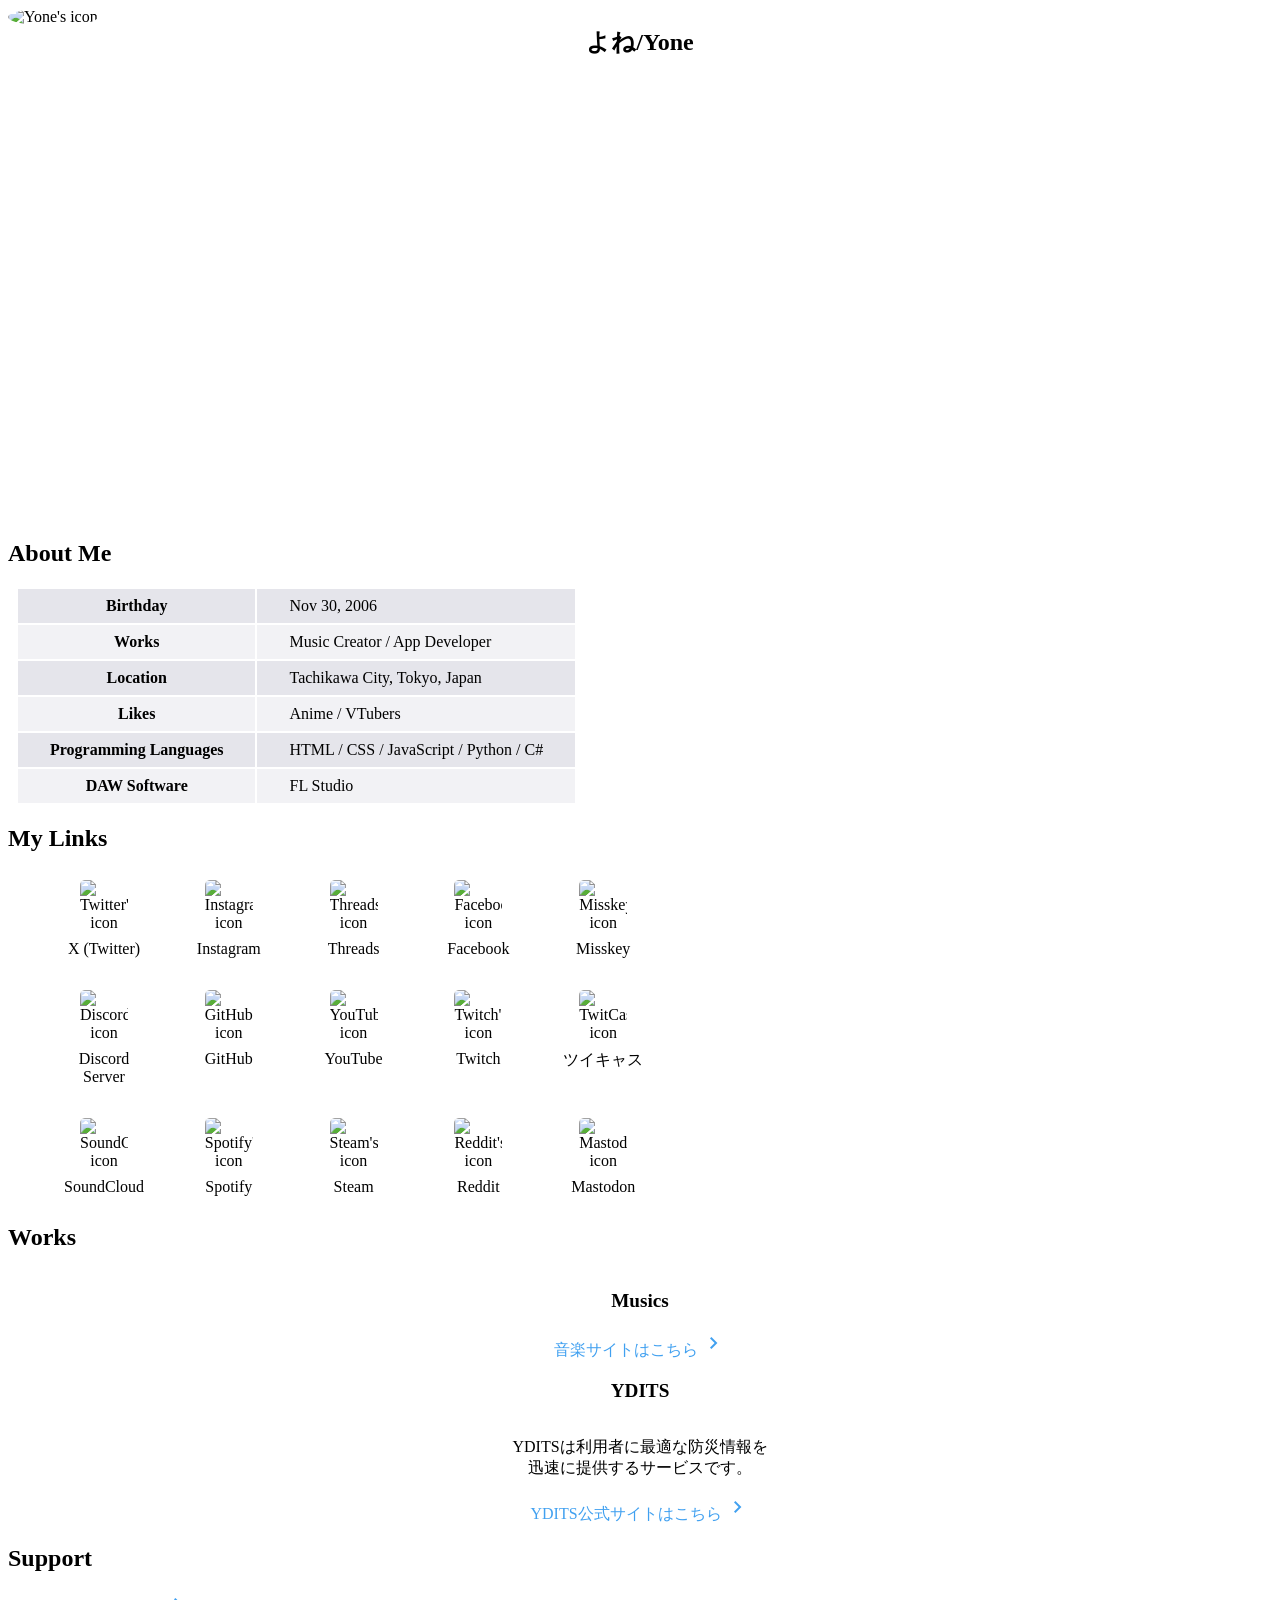
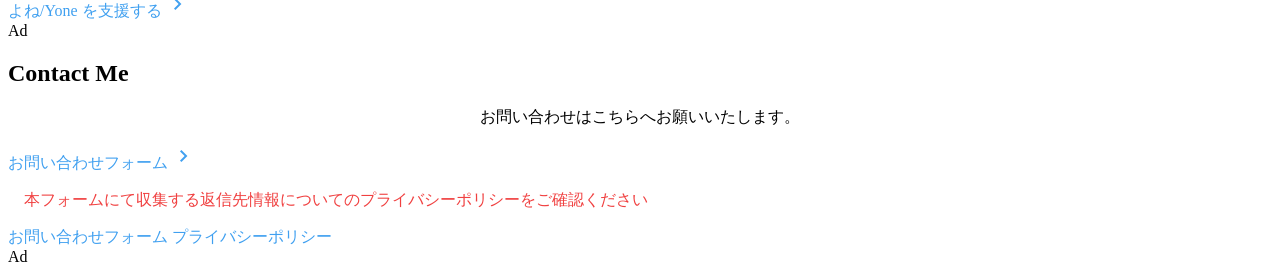
==== src/pages/index.html @ ef2ade5b "Feature: Add Google AdSense account verification tag This commit adds the Google AdSense account ver" ====
<!--!

    Yone Website

    Copyright (C) よね/Yone

    No modification or reproduction of any kind is permitted.
    改変や複製を一切禁じます。

-->
<!DOCTYPE html>
<html lang="ja-JP">

<head prefix="og: https://ogp.me/ns#">
    <meta charset="UTF-8">

    <!-- Meta -->
    <title>よね/Yone</title>
    <meta name="viewport" content="width=device-width, initial-scale=1.0">
    <meta name="description" content="よね/Yone のホームページです。">
    <meta name="google-adsense-account" content="ca-pub-4842259448644646">

    <!-- OGP -->
    <meta property="og:url" content="https://www.yoneyo.com/">
    <meta property="og:type" content="website">
    <meta property="og:site_name" content="よね/Yone">
    <meta property="og:title" content="よね/Yone">
    <meta property="og:description" content="よね/Yone のホームページです。">
    <meta property="og:image" content="https://cdn.yoneyo.com/images/yone_logos/yone_icon.png">

    <!-- Icons -->
    <link rel="shortcut icon" href="https://cdn.yoneyo.com/images/yone_logos/yone_icon.png" type="image/x-icon">

    <!-- Fonts -->
    <link rel="preconnect" href="https://fonts.googleapis.com">
    <link rel="preconnect" href="https://fonts.gstatic.com" crossorigin>
    <link rel="stylesheet" href="https://fonts.googleapis.com/css2?family=Noto+Sans+JP:wght@400&display=swap">
    <link rel="stylesheet"
        href="https://fonts.googleapis.com/css2?family=Material+Symbols+Outlined:opsz,wght,FILL,GRAD@24,300,0,0&icon_names=chevron_right,close,menu&display=block">

    <!-- Styles -->
    <link rel="stylesheet" href="/styles/common.css">
    <link rel="stylesheet" href="/styles/animations.css">
    <link rel="stylesheet" href="./styles/index.css">

    <!-- Scripts -->
    <script src="/scripts/common.js" type="module"></script>

    <!-- Google tag (gtag.js) -->
    <script async src="https://www.googletagmanager.com/gtag/js?id=G-R0572PDB7N"></script>
    <script>
        window.dataLayer = window.dataLayer || [];
        function gtag() { dataLayer.push(arguments); }
        gtag('js', new Date());

        gtag('config', 'G-R0572PDB7N');
    </script>

    <!-- Google AdSense -->
    <script async src="https://pagead2.googlesyndication.com/pagead/js/adsbygoogle.js?client=ca-pub-4842259448644646"
        crossorigin="anonymous"></script>
</head>

<body>
    <header></header>

    <main class="page">
        <section id="card" class="section hero-header flex-column-center">
            <div class="section__content hero-header__content flex-column-center">
                <img class="img hero-header__icon" src="https://cdn.yoneyo.com/images/yone_logos/yone_icon.png"
                    alt="Yone's icon">
                <span class="hero-header__name">よね/Yone</span>
            </div>
        </section>

        <section id="about" class="section section--padding-top-bottom about flex-column-center">
            <h2 class="section__title about__title">About Me</h2>

            <table class="about__table">
                <tbody class="about__tbody">
                    <tr class="about__tr">
                        <th class="about__th">Birthday</th>
                        <td class="about__td">Nov 30, 2006</td>
                    </tr>

                    <tr class="about__tr">
                        <th class="about__th">Works</th>
                        <td class="about__td">
                            Music Creator / App Developer
                        </td>
                    </tr>

                    <tr class="about__tr">
                        <th class="about__th">Location</th>
                        <td class="about__td">
                            Tachikawa City, Tokyo, Japan
                        </td>
                    </tr>

                    <tr class="about__tr">
                        <th class="about__th">Likes</th>
                        <td class="about__td">Anime / VTubers</td>
                    </tr>

                    <tr class="about__tr">
                        <th class="about__th">Programming Languages</th>
                        <td class="about__td">
                            HTML / CSS / JavaScript / Python / C#
                        </td>
                    </tr>

                    <tr class="about__tr">
                        <th class="about__th">DAW Software</th>
                        <td class="about__td">FL Studio</td>
                    </tr>
                </tbody>
            </table>
        </section>

        <section id="links" class="section section--padding-top-bottom links flex-column-center">
            <h2 class="section__title links__title">My Links</h2>

            <div class="section__content links__content flex-column">
                <ol class="links__ol flex">
                    <li class="links__li">
                        <a class="a links__a" href="https://www.twitter.com/yone1130_/" target="_blank"
                            rel="noopener noreferrer">
                            <img class="img links__img" src="https://cdn.yoneyo.com/images/sns_logos/x-twitter.jpg"
                                alt="Twitter's icon" loading="lazy">
                            <span class="span links__name">X (Twitter)</span>
                        </a>
                    </li>

                    <li class="links__li">
                        <a class="a links__a" href="https://instagram.com/yone1130_/" target="_blank"
                            rel="noopener noreferrer">
                            <img class="img links__img" src="https://cdn.yoneyo.com/images/sns_logos/instagram.png"
                                alt="Instagram's icon" loading="lazy">
                            <span class="span links__name">Instagram</span>
                        </a>
                    </li>

                    <li class="links__li">
                        <a class="a links__a" href="https://www.threads.net/@yone1130_" target="_blank"
                            rel="noopener noreferrer">
                            <img class="img links__img" src="https://cdn.yoneyo.com/images/sns_logos/threads.png"
                                alt="Threads's icon" loading="lazy">
                            <span class="span links__name">Threads</span>
                        </a>
                    </li>

                    <li class="links__li">
                        <a class="a links__a" href="https://facebook.com/100045281953201/" target="_blank"
                            rel="noopener noreferrer">
                            <img class="img links__img" src="https://cdn.yoneyo.com/images/sns_logos/facebook.png"
                                alt="Facebook's icon" loading="lazy">
                            <span class="span links__name">Facebook</span>
                        </a>
                    </li>

                    <li class="links__li">
                        <a class="a links__a" href="https://misskey.io/@yoneyo" target="_blank"
                            rel="noopener noreferrer">
                            <img class="img links__img" src="https://cdn.yoneyo.com/images/sns_logos/misskey.png"
                                alt="Misskey's icon" loading="lazy">
                            <span class="span links__name">Misskey</span>
                        </a>
                    </li>
                </ol>

                <ol class="links__ol">
                    <li class="links__li">
                        <a class="a links__a" href="https://go.yoneyo.com/discord" target="_blank"
                            rel="noopener noreferrer">
                            <img class="img links__img" src="https://cdn.yoneyo.com/images/sns_logos/discord.png"
                                alt="Discord's icon" loading="lazy">
                            <span class="span links__name">Discord Server</span>
                        </a>
                    </li>

                    <li class="links__li">
                        <a class="a links__a" href="https://github.com/yone1130/" target="_blank"
                            rel="noopener noreferrer">
                            <img class="img links__img" src="https://cdn.yoneyo.com/images/sns_logos/github.png"
                                alt="GitHub's icon" loading="lazy">
                            <span class="span links__name">GitHub</span>
                        </a>
                    </li>

                    <li class="links__li">
                        <a class="a links__a" href="https://www.youtube.com/@yone1130" target="_blank"
                            rel="noopener noreferrer">
                            <img class="img links__img" src="https://cdn.yoneyo.com/images/sns_logos/youtube.png"
                                alt="YouTube's icon" loading="lazy">
                            <span class="span links__name">YouTube</span>
                        </a>
                    </li>

                    <li class="links__li">
                        <a class="a links__a" href="https://www.twitch.tv/yone1130" target="_blank"
                            rel="noopener noreferrer">
                            <img class="img links__img" src="https://cdn.yoneyo.com/images/sns_logos/twitch.png"
                                alt="Twitch's icon" loading="lazy">
                            <span class="span links__name">Twitch</span>
                        </a>
                    </li>

                    <li class="links__li">
                        <a class="a links__a" href="https://twitcasting.tv/yone1130_" target="_blank"
                            rel="noopener noreferrer">
                            <img class="img links__img" src="https://cdn.yoneyo.com/images/sns_logos/twitcasting.png"
                                alt="TwitCasting's icon" loading="lazy">
                            <span class="span links__name">ツイキャス</span>
                        </a>
                    </li>
                </ol>

                <ol class="links__ol">
                    <li class="links__li">
                        <a class="a links__a" href="https://soundcloud.com/yoneyo" target="_blank"
                            rel="noopener noreferrer">
                            <img class="img links__img" src="https://cdn.yoneyo.com/images/sns_logos/soundcloud.ico"
                                alt="SoundCloud's icon" loading="lazy">
                            <span class="span links__name">SoundCloud</span>
                        </a>
                    </li>

                    <li class="links__li">
                        <a class="a links__a" href="https://open.spotify.com/user/31lf5tip2btvnm4zr66nwvcaitqa"
                            target="_blank" rel="noopener noreferrer">
                            <img class="img links__img" src="https://cdn.yoneyo.com/images/sns_logos/spotify.png"
                                alt="Spotify's icon" loading="lazy">
                            <span class="span links__name">Spotify</span>
                        </a>
                    </li>

                    <li class="links__li">
                        <a class="a links__a" href="https://steamcommunity.com/id/Yoneyo" target="_blank"
                            rel="noopener noreferrer">
                            <img class="img links__img" src="https://cdn.yoneyo.com/images/sns_logos/steam.png"
                                alt="Steam's icon" loading="lazy">
                            <span class="span links__name">Steam</span>
                        </a>
                    </li>

                    <li class="links__li">
                        <a class="a links__a" href="https://www.reddit.com/user/Yone1130/" target="_blank"
                            rel="noopener noreferrer">
                            <img class="img links__img" src="https://cdn.yoneyo.com/images/sns_logos/reddit.png"
                                alt="Reddit's icon" loading="lazy">
                            <span class="span links__name">Reddit</span>
                        </a>
                    </li>

                    <li class="links__li">
                        <a class="a links__a" href="https://mastodon.social/@yoneyo" target="_blank"
                            rel="noopener noreferrer">
                            <img class="img links__img" src="https://cdn.yoneyo.com/images/sns_logos/mastodon.svg"
                                alt="Mastodon's icon" loading="lazy">
                            <span class="span links__name">Mastodon</span>
                        </a>
                    </li>
                </ol>
            </div>
        </section>

        <section id="works" class="section section--padding-top-bottom works flex-column-center">
            <h2 class="section__title works__title">Works</h2>

            <div class="section__content works__content flex-column gap-2rem">
                <div class="works__item flex-column gap-2rem">
                    <h3 class="works__item__title">Musics</h3>

                    <a href="https://musics.yoneyo.com/" class="button works__button">
                        音楽サイトはこちら

                        <span class="material-symbols-outlined">
                            chevron_right
                        </span>
                    </a>
                </div>

                <div class="works__item flex-column gap-2rem">
                    <h3 class="works__item__title">YDITS</h3>

                    <p class="works__item__text">
                        YDITSは利用者に最適な防災情報を<br />
                        迅速に提供するサービスです。
                    </p>

                    <a href="https://www.ydits.net/" class="button works__button">
                        YDITS公式サイトはこちら

                        <span class="material-symbols-outlined">
                            chevron_right
                        </span>
                    </a>
                </div>
            </div>
        </section>

        <section id="support" class="section section--padding-top-bottom support flex-column-center">
            <h2 class="section__title support__title">Support</h2>

            <div class="section__content support__content flex-column-center gap-2rem">
                <a href="/support/" class="button support__button">
                    よね/Yone を支援する

                    <span class="material-symbols-outlined">
                        chevron_right
                    </span>
                </a>

                <!-- Google AdSense -->
                <div class="adsense">
                    <span>Ad</span>

                    <ins class="adsbygoogle" style="display:block" data-ad-client="ca-pub-4842259448644646"
                        data-ad-slot="2792764424" data-ad-format="auto" data-full-width-responsive="true">
                    </ins>

                    <script>
                        (adsbygoogle = window.adsbygoogle || []).push({});
                    </script>
                </div>
                <!-- /Google AdSense -->
            </div>
        </section>

        <section id="contact" class="section section--padding-top-bottom contact flex-column-center">
            <h2 class="section__title contact__title">Contact Me</h2>

            <div class="section__content contact__content flex-column-center gap-2rem">
                <p class="contact__description">
                    お問い合わせはこちらへお願いいたします。
                </p>

                <a href="https://forms.gle/pu1pkjbuXRt1CXqp7" class="button contact__button" target="_blank">
                    お問い合わせフォーム

                    <span class="material-symbols-outlined">
                        chevron_right
                    </span>
                </a>

                <p class="contact__notice">
                    本フォームにて収集する返信先情報についてのプライバシーポリシーをご確認ください
                </p>

                <a href="/contact-policy/index.html" class="contact__policy" target="_blank">
                    お問い合わせフォーム プライバシーポリシー
                </a>

                <!-- Google AdSense -->
                <div class="adsense">
                    <span>Ad</span>

                    <ins class="adsbygoogle" style="display:block" data-ad-client="ca-pub-4842259448644646"
                        data-ad-slot="6212268717" data-ad-format="auto" data-full-width-responsive="true">
                    </ins>

                    <script>
                        (adsbygoogle = window.adsbygoogle || []).push({});
                    </script>
                </div>
                <!-- /Google AdSense -->
            </div>
        </section>
    </main>

    <footer></footer>
</body>

</html>
---- src/pages/styles/index.css ----
@charset "UTF-8";

/*!

    Yone Website

    Copyright (C) よね/Yone

    No modification or reproduction of any kind is permitted.
    改変や複製を一切禁じます。

*/

main {
    --section-odd-background-color: #e0e0e0ff;
    --font-color-bule: #40a0f0ff;
    --header-height: 4.5em;

    & a {
        color: var(--font-color-bule);
        text-decoration: none;
    }
}

.hero-header {
    height: calc(60vh - var(--header-height));
    min-height: 32em;
    max-height: 64em;
    user-select: none;
}

.hero-header__content {
    gap: 1rem;
}

.hero-header__icon {
    width: 8em;
    border-radius: 100%;
    animation-name: fadein;
    animation-duration: 1.5s;
}

.hero-header__name {
    display: block;
    font-size: 1.5em;
    font-weight: 600;
    animation-name: fadein;
    animation-duration: 1.5s;
    text-align: center;
}

.about__table {
    padding-left: 0.5rem;
    padding-right: 0.5rem;
}

.about__tr {
    &:nth-of-type(odd) {
        background-color: rgba(0, 0, 64, 0.1);
    }

    &:nth-of-type(even) {
        background-color: rgba(0, 0, 64, 0.05);
    }
}

.about__th,
.about__td {
    min-width: 5em;
    padding: 0.5em 2em;
}

.links__content {
    gap: 0.8em;

    @media (max-width: 769px) {
        display: flex;
        flex-direction: row;
        justify-content: center;
    }
}

.links__ol {
    display: flex;
    gap: 0.8em;

    @media (max-width: 769px) {
        flex-direction: column;
    }
}

.links__li {
    display: flex;
    width: 7em;
    height: 100%;
    border-radius: 0.5rem;

    &:hover {
        background-color: #80808040;
    }
}


.links__a {
    display: flex;
    flex-direction: column;
    justify-content: center;
    align-items: center;
    width: calc(100% - 1em);
    height: calc(100% - 1em);
    border-radius: 20%;
    padding: 0.5em;
    gap: 0.5rem;
    color: #020202;
    text-decoration: none;
}

.links__img {
    width: 3em;
    border-radius: 10%;
    text-align: center;
}

.links__name {
    display: block;
    text-align: center;
}

.works__item {
    display: flex;
    flex-direction: column;
    align-items: center;
}

.works__item__title {
    font-size: 1.2rem;
}

.works__item__text {
    text-align: center;
}

.contact__description {
    text-align: center;
}

.contact__notice {
    padding-left: 1em;
    padding-right: 1em;
    color: #f04040;
}

.copyright {
    padding-top: 1em;
    padding-bottom: 1em;
    gap: 0.5em;
}

.copyright__item {
    padding-left: 1rem;
    padding-right: 1rem;
    font-size: 0.7em;
}
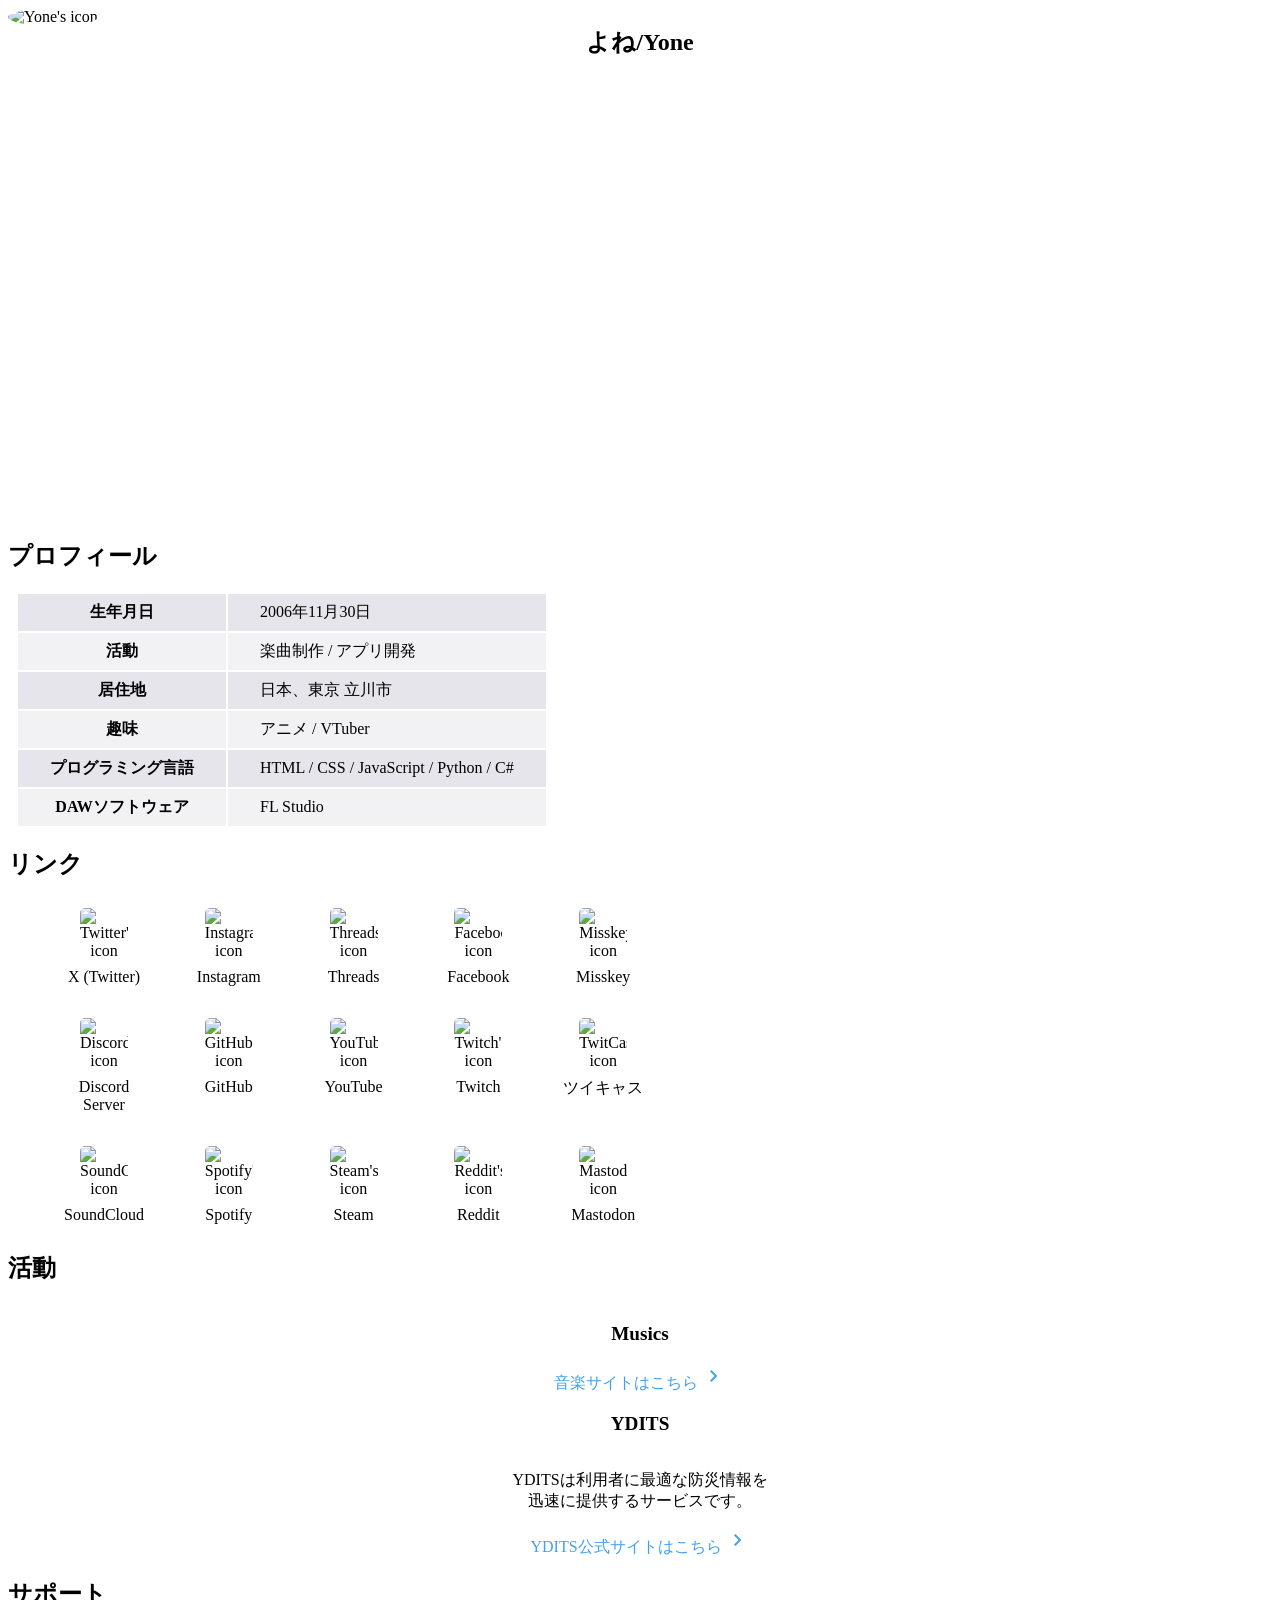
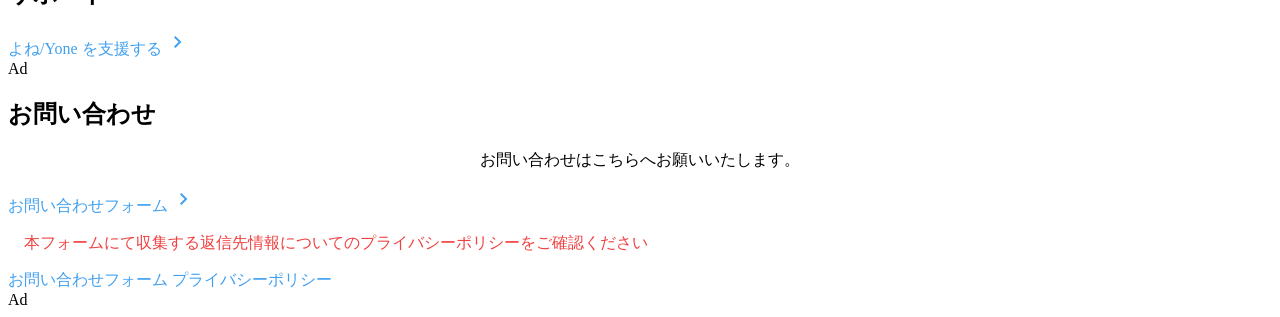
==== commit 4914cbb0: "Feature: Change content language into Japanese" ====
--- a/src/pages/index.html
+++ b/src/pages/index.html
@@ -74,43 +74,43 @@
         </section>
 
         <section id="about" class="section section--padding-top-bottom about flex-column-center">
-            <h2 class="section__title about__title">About Me</h2>
+            <h2 class="section__title about__title">プロフィール</h2>
 
             <table class="about__table">
                 <tbody class="about__tbody">
                     <tr class="about__tr">
-                        <th class="about__th">Birthday</th>
-                        <td class="about__td">Nov 30, 2006</td>
-                    </tr>
-
-                    <tr class="about__tr">
-                        <th class="about__th">Works</th>
+                        <th class="about__th">生年月日</th>
+                        <td class="about__td">2006年11月30日</td>
+                    </tr>
+
+                    <tr class="about__tr">
+                        <th class="about__th">活動</th>
                         <td class="about__td">
-                            Music Creator / App Developer
+                            楽曲制作 / アプリ開発
                         </td>
                     </tr>
 
                     <tr class="about__tr">
-                        <th class="about__th">Location</th>
+                        <th class="about__th">居住地</th>
                         <td class="about__td">
-                            Tachikawa City, Tokyo, Japan
+                            日本、東京 立川市
                         </td>
                     </tr>
 
                     <tr class="about__tr">
-                        <th class="about__th">Likes</th>
-                        <td class="about__td">Anime / VTubers</td>
-                    </tr>
-
-                    <tr class="about__tr">
-                        <th class="about__th">Programming Languages</th>
+                        <th class="about__th">趣味</th>
+                        <td class="about__td">アニメ / VTuber</td>
+                    </tr>
+
+                    <tr class="about__tr">
+                        <th class="about__th">プログラミング言語</th>
                         <td class="about__td">
                             HTML / CSS / JavaScript / Python / C#
                         </td>
                     </tr>
 
                     <tr class="about__tr">
-                        <th class="about__th">DAW Software</th>
+                        <th class="about__th">DAWソフトウェア</th>
                         <td class="about__td">FL Studio</td>
                     </tr>
                 </tbody>
@@ -118,7 +118,7 @@
         </section>
 
         <section id="links" class="section section--padding-top-bottom links flex-column-center">
-            <h2 class="section__title links__title">My Links</h2>
+            <h2 class="section__title links__title">リンク</h2>
 
             <div class="section__content links__content flex-column">
                 <ol class="links__ol flex">
@@ -265,7 +265,7 @@
         </section>
 
         <section id="works" class="section section--padding-top-bottom works flex-column-center">
-            <h2 class="section__title works__title">Works</h2>
+            <h2 class="section__title works__title">活動</h2>
 
             <div class="section__content works__content flex-column gap-2rem">
                 <div class="works__item flex-column gap-2rem">
@@ -300,7 +300,7 @@
         </section>
 
         <section id="support" class="section section--padding-top-bottom support flex-column-center">
-            <h2 class="section__title support__title">Support</h2>
+            <h2 class="section__title support__title">サポート</h2>
 
             <div class="section__content support__content flex-column-center gap-2rem">
                 <a href="/support/" class="button support__button">
@@ -328,7 +328,7 @@
         </section>
 
         <section id="contact" class="section section--padding-top-bottom contact flex-column-center">
-            <h2 class="section__title contact__title">Contact Me</h2>
+            <h2 class="section__title contact__title">お問い合わせ</h2>
 
             <div class="section__content contact__content flex-column-center gap-2rem">
                 <p class="contact__description">
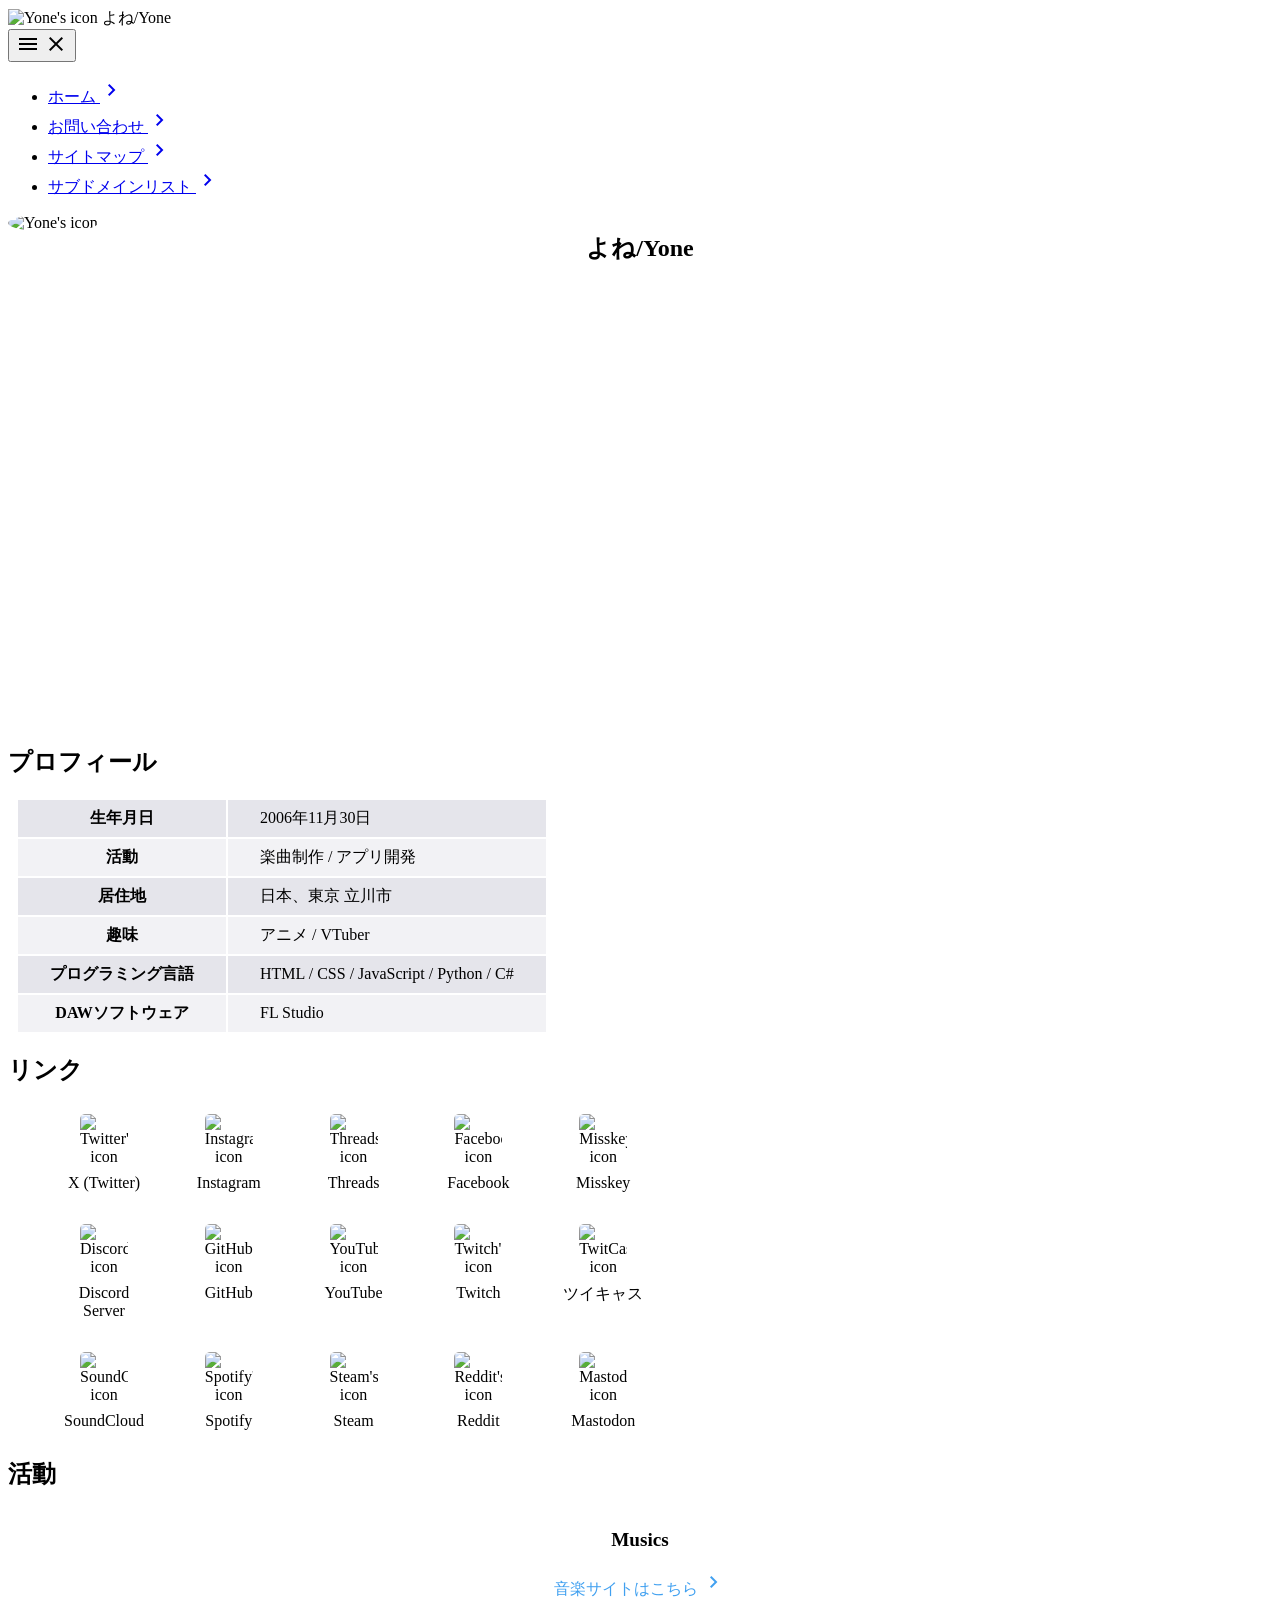
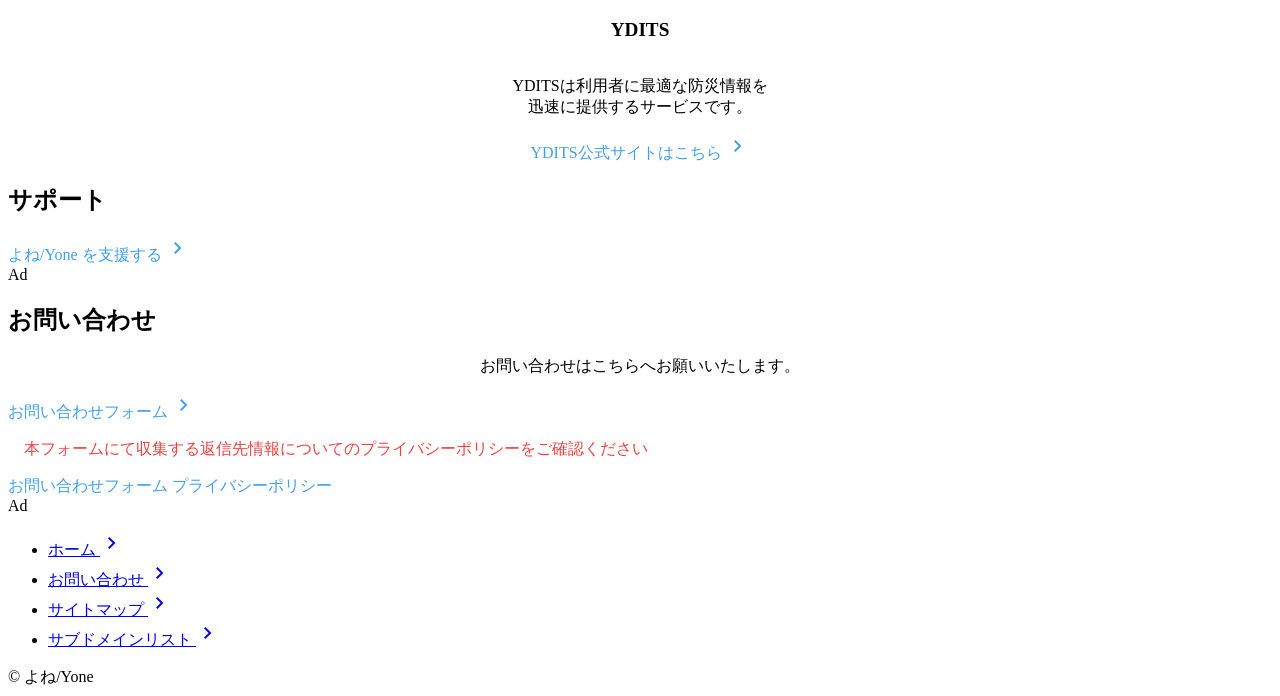
==== commit 2cec68ca: "Feature: Enhance website" ====
--- a/src/pages/index.html
+++ b/src/pages/index.html
@@ -3,9 +3,6 @@
     Yone Website
 
     Copyright (C) よね/Yone
-
-    No modification or reproduction of any kind is permitted.
-    改変や複製を一切禁じます。
 
 -->
 <!DOCTYPE html>
@@ -28,13 +25,17 @@
     <meta property="og:description" content="よね/Yone のホームページです。">
     <meta property="og:image" content="https://cdn.yoneyo.com/images/yone_logos/yone_icon.png">
 
+    <!-- Preconnects -->
+    <link rel="preconnect" href="https://cdn.yoneyo.com">
+    <link rel="preconnect" href="https://fonts.googleapis.com">
+    <link rel="preconnect" href="https://fonts.gstatic.com" crossorigin>
+
     <!-- Icons -->
     <link rel="shortcut icon" href="https://cdn.yoneyo.com/images/yone_logos/yone_icon.png" type="image/x-icon">
 
     <!-- Fonts -->
-    <link rel="preconnect" href="https://fonts.googleapis.com">
-    <link rel="preconnect" href="https://fonts.gstatic.com" crossorigin>
-    <link rel="stylesheet" href="https://fonts.googleapis.com/css2?family=Noto+Sans+JP:wght@400&display=swap">
+    <link rel="stylesheet" href="https://cdn.yoneyo.com/styles/local-noto-sans-jp.css">
+    <link rel="stylesheet" href="https://fonts.googleapis.com/css2?family=Noto+Sans+JP:wght@100..900&display=swap">
     <link rel="stylesheet"
         href="https://fonts.googleapis.com/css2?family=Material+Symbols+Outlined:opsz,wght,FILL,GRAD@24,300,0,0&icon_names=chevron_right,close,menu&display=block">
 
@@ -62,7 +63,67 @@
 </head>
 
 <body>
-    <header></header>
+    <header>
+        <div class="header-wrapper">
+            <div id="headerLogo" class="header-logo">
+                <img class="header-logo-image" src="https://cdn.yoneyo.com/images/yone_logos/yone_icon.png"
+                    alt="Yone's icon">
+                <span class="header-title">
+                    よね/Yone
+                </span>
+            </div>
+
+            <button id="headerMenuButton" class="header-menu-button">
+                <span class="material-symbols-outlined header-menu-button-icon--open">
+                    menu
+                </span>
+                <span class="material-symbols-outlined header-menu-button-icon--close">
+                    close
+                </span>
+            </button>
+        </div>
+        <div id="headerMenu" class="header-menu">
+            <nav id="headerNavLinks" class="navLinks">
+                <ul class="navLinks__list">
+                    <li class="navLinks__item">
+                        <a href="/">
+                            ホーム
+                            <span class="material-symbols-outlined">
+                                chevron_right
+                            </span>
+                        </a>
+                    </li>
+
+                    <li class="navLinks__item">
+                        <a href="/#contact">
+                            お問い合わせ
+                            <span class="material-symbols-outlined">
+                                chevron_right
+                            </span>
+                        </a>
+                    </li>
+
+                    <li class="navLinks__item">
+                        <a href="/sitemap/">
+                            サイトマップ
+                            <span class="material-symbols-outlined">
+                                chevron_right
+                            </span>
+                        </a>
+                    </li>
+
+                    <li class="navLinks__item">
+                        <a href="/hosts/">
+                            サブドメインリスト
+                            <span class="material-symbols-outlined">
+                                chevron_right
+                            </span>
+                        </a>
+                    </li>
+                </ul>
+            </nav>
+        </div>
+    </header>
 
     <main class="page">
         <section id="card" class="section hero-header flex-column-center">
@@ -123,8 +184,7 @@
             <div class="section__content links__content flex-column">
                 <ol class="links__ol flex">
                     <li class="links__li">
-                        <a class="a links__a" href="https://www.twitter.com/yone1130_/" target="_blank"
-                            rel="noopener noreferrer">
+                        <a class="a links__a" href="https://www.twitter.com/yone1130_/" target="_blank" rel="noopener">
                             <img class="img links__img" src="https://cdn.yoneyo.com/images/sns_logos/x-twitter.jpg"
                                 alt="Twitter's icon" loading="lazy">
                             <span class="span links__name">X (Twitter)</span>
@@ -132,8 +192,7 @@
                     </li>
 
                     <li class="links__li">
-                        <a class="a links__a" href="https://instagram.com/yone1130_/" target="_blank"
-                            rel="noopener noreferrer">
+                        <a class="a links__a" href="https://instagram.com/yone1130_/" target="_blank" rel="noopener">
                             <img class="img links__img" src="https://cdn.yoneyo.com/images/sns_logos/instagram.png"
                                 alt="Instagram's icon" loading="lazy">
                             <span class="span links__name">Instagram</span>
@@ -141,8 +200,7 @@
                     </li>
 
                     <li class="links__li">
-                        <a class="a links__a" href="https://www.threads.net/@yone1130_" target="_blank"
-                            rel="noopener noreferrer">
+                        <a class="a links__a" href="https://www.threads.net/@yone1130_" target="_blank" rel="noopener">
                             <img class="img links__img" src="https://cdn.yoneyo.com/images/sns_logos/threads.png"
                                 alt="Threads's icon" loading="lazy">
                             <span class="span links__name">Threads</span>
@@ -151,7 +209,7 @@
 
                     <li class="links__li">
                         <a class="a links__a" href="https://facebook.com/100045281953201/" target="_blank"
-                            rel="noopener noreferrer">
+                            rel="noopener">
                             <img class="img links__img" src="https://cdn.yoneyo.com/images/sns_logos/facebook.png"
                                 alt="Facebook's icon" loading="lazy">
                             <span class="span links__name">Facebook</span>
@@ -159,8 +217,7 @@
                     </li>
 
                     <li class="links__li">
-                        <a class="a links__a" href="https://misskey.io/@yoneyo" target="_blank"
-                            rel="noopener noreferrer">
+                        <a class="a links__a" href="https://misskey.io/@yoneyo" target="_blank" rel="noopener">
                             <img class="img links__img" src="https://cdn.yoneyo.com/images/sns_logos/misskey.png"
                                 alt="Misskey's icon" loading="lazy">
                             <span class="span links__name">Misskey</span>
@@ -170,8 +227,7 @@
 
                 <ol class="links__ol">
                     <li class="links__li">
-                        <a class="a links__a" href="https://go.yoneyo.com/discord" target="_blank"
-                            rel="noopener noreferrer">
+                        <a class="a links__a" href="https://go.yoneyo.com/discord" target="_blank" rel="noopener">
                             <img class="img links__img" src="https://cdn.yoneyo.com/images/sns_logos/discord.png"
                                 alt="Discord's icon" loading="lazy">
                             <span class="span links__name">Discord Server</span>
@@ -179,8 +235,7 @@
                     </li>
 
                     <li class="links__li">
-                        <a class="a links__a" href="https://github.com/yone1130/" target="_blank"
-                            rel="noopener noreferrer">
+                        <a class="a links__a" href="https://github.com/yone1130/" target="_blank" rel="noopener">
                             <img class="img links__img" src="https://cdn.yoneyo.com/images/sns_logos/github.png"
                                 alt="GitHub's icon" loading="lazy">
                             <span class="span links__name">GitHub</span>
@@ -188,8 +243,7 @@
                     </li>
 
                     <li class="links__li">
-                        <a class="a links__a" href="https://www.youtube.com/@yone1130" target="_blank"
-                            rel="noopener noreferrer">
+                        <a class="a links__a" href="https://www.youtube.com/@yone1130" target="_blank" rel="noopener">
                             <img class="img links__img" src="https://cdn.yoneyo.com/images/sns_logos/youtube.png"
                                 alt="YouTube's icon" loading="lazy">
                             <span class="span links__name">YouTube</span>
@@ -197,8 +251,7 @@
                     </li>
 
                     <li class="links__li">
-                        <a class="a links__a" href="https://www.twitch.tv/yone1130" target="_blank"
-                            rel="noopener noreferrer">
+                        <a class="a links__a" href="https://www.twitch.tv/yone1130" target="_blank" rel="noopener">
                             <img class="img links__img" src="https://cdn.yoneyo.com/images/sns_logos/twitch.png"
                                 alt="Twitch's icon" loading="lazy">
                             <span class="span links__name">Twitch</span>
@@ -206,8 +259,7 @@
                     </li>
 
                     <li class="links__li">
-                        <a class="a links__a" href="https://twitcasting.tv/yone1130_" target="_blank"
-                            rel="noopener noreferrer">
+                        <a class="a links__a" href="https://twitcasting.tv/yone1130_" target="_blank" rel="noopener">
                             <img class="img links__img" src="https://cdn.yoneyo.com/images/sns_logos/twitcasting.png"
                                 alt="TwitCasting's icon" loading="lazy">
                             <span class="span links__name">ツイキャス</span>
@@ -217,8 +269,7 @@
 
                 <ol class="links__ol">
                     <li class="links__li">
-                        <a class="a links__a" href="https://soundcloud.com/yoneyo" target="_blank"
-                            rel="noopener noreferrer">
+                        <a class="a links__a" href="https://soundcloud.com/yoneyo" target="_blank" rel="noopener">
                             <img class="img links__img" src="https://cdn.yoneyo.com/images/sns_logos/soundcloud.ico"
                                 alt="SoundCloud's icon" loading="lazy">
                             <span class="span links__name">SoundCloud</span>
@@ -227,7 +278,7 @@
 
                     <li class="links__li">
                         <a class="a links__a" href="https://open.spotify.com/user/31lf5tip2btvnm4zr66nwvcaitqa"
-                            target="_blank" rel="noopener noreferrer">
+                            target="_blank" rel="noopener">
                             <img class="img links__img" src="https://cdn.yoneyo.com/images/sns_logos/spotify.png"
                                 alt="Spotify's icon" loading="lazy">
                             <span class="span links__name">Spotify</span>
@@ -236,7 +287,7 @@
 
                     <li class="links__li">
                         <a class="a links__a" href="https://steamcommunity.com/id/Yoneyo" target="_blank"
-                            rel="noopener noreferrer">
+                            rel="noopener">
                             <img class="img links__img" src="https://cdn.yoneyo.com/images/sns_logos/steam.png"
                                 alt="Steam's icon" loading="lazy">
                             <span class="span links__name">Steam</span>
@@ -245,7 +296,7 @@
 
                     <li class="links__li">
                         <a class="a links__a" href="https://www.reddit.com/user/Yone1130/" target="_blank"
-                            rel="noopener noreferrer">
+                            rel="noopener">
                             <img class="img links__img" src="https://cdn.yoneyo.com/images/sns_logos/reddit.png"
                                 alt="Reddit's icon" loading="lazy">
                             <span class="span links__name">Reddit</span>
@@ -253,8 +304,7 @@
                     </li>
 
                     <li class="links__li">
-                        <a class="a links__a" href="https://mastodon.social/@yoneyo" target="_blank"
-                            rel="noopener noreferrer">
+                        <a class="a links__a" href="https://mastodon.social/@yoneyo" target="_blank" rel="noopener">
                             <img class="img links__img" src="https://cdn.yoneyo.com/images/sns_logos/mastodon.svg"
                                 alt="Mastodon's icon" loading="lazy">
                             <span class="span links__name">Mastodon</span>
@@ -335,7 +385,8 @@
                     お問い合わせはこちらへお願いいたします。
                 </p>
 
-                <a href="https://forms.gle/pu1pkjbuXRt1CXqp7" class="button contact__button" target="_blank">
+                <a href="https://forms.gle/pu1pkjbuXRt1CXqp7" class="button contact__button" target="_blank"
+                    rel="noopener">
                     お問い合わせフォーム
 
                     <span class="material-symbols-outlined">
@@ -347,7 +398,7 @@
                     本フォームにて収集する返信先情報についてのプライバシーポリシーをご確認ください
                 </p>
 
-                <a href="/contact-policy/index.html" class="contact__policy" target="_blank">
+                <a href="/contact-policy/index.html" class="contact__policy" target="_blank" rel="noopener">
                     お問い合わせフォーム プライバシーポリシー
                 </a>
 
@@ -368,7 +419,51 @@
         </section>
     </main>
 
-    <footer></footer>
+    <footer>
+        <nav id="footerNavLinks" class="navLinks">
+            <ul class="navLinks__list">
+                <li class="navLinks__item">
+                    <a href="/">
+                        ホーム
+                        <span class="material-symbols-outlined">
+                            chevron_right
+                        </span>
+                    </a>
+                </li>
+
+                <li class="navLinks__item">
+                    <a href="/#contact">
+                        お問い合わせ
+                        <span class="material-symbols-outlined">
+                            chevron_right
+                        </span>
+                    </a>
+                </li>
+
+                <li class="navLinks__item">
+                    <a href="/sitemap/">
+                        サイトマップ
+                        <span class="material-symbols-outlined">
+                            chevron_right
+                        </span>
+                    </a>
+                </li>
+
+                <li class="navLinks__item">
+                    <a href="/hosts/">
+                        サブドメインリスト
+                        <span class="material-symbols-outlined">
+                            chevron_right
+                        </span>
+                    </a>
+                </li>
+            </ul>
+        </nav>
+
+        <div class="footer-wrapper">
+            <span>© よね/Yone</span>
+        </div>
+    </footer>
 </body>
 
 </html>
--- a/src/pages/styles/index.css
+++ b/src/pages/styles/index.css
@@ -5,9 +5,6 @@
     Yone Website
 
     Copyright (C) よね/Yone
-
-    No modification or reproduction of any kind is permitted.
-    改変や複製を一切禁じます。
 
 */
 
